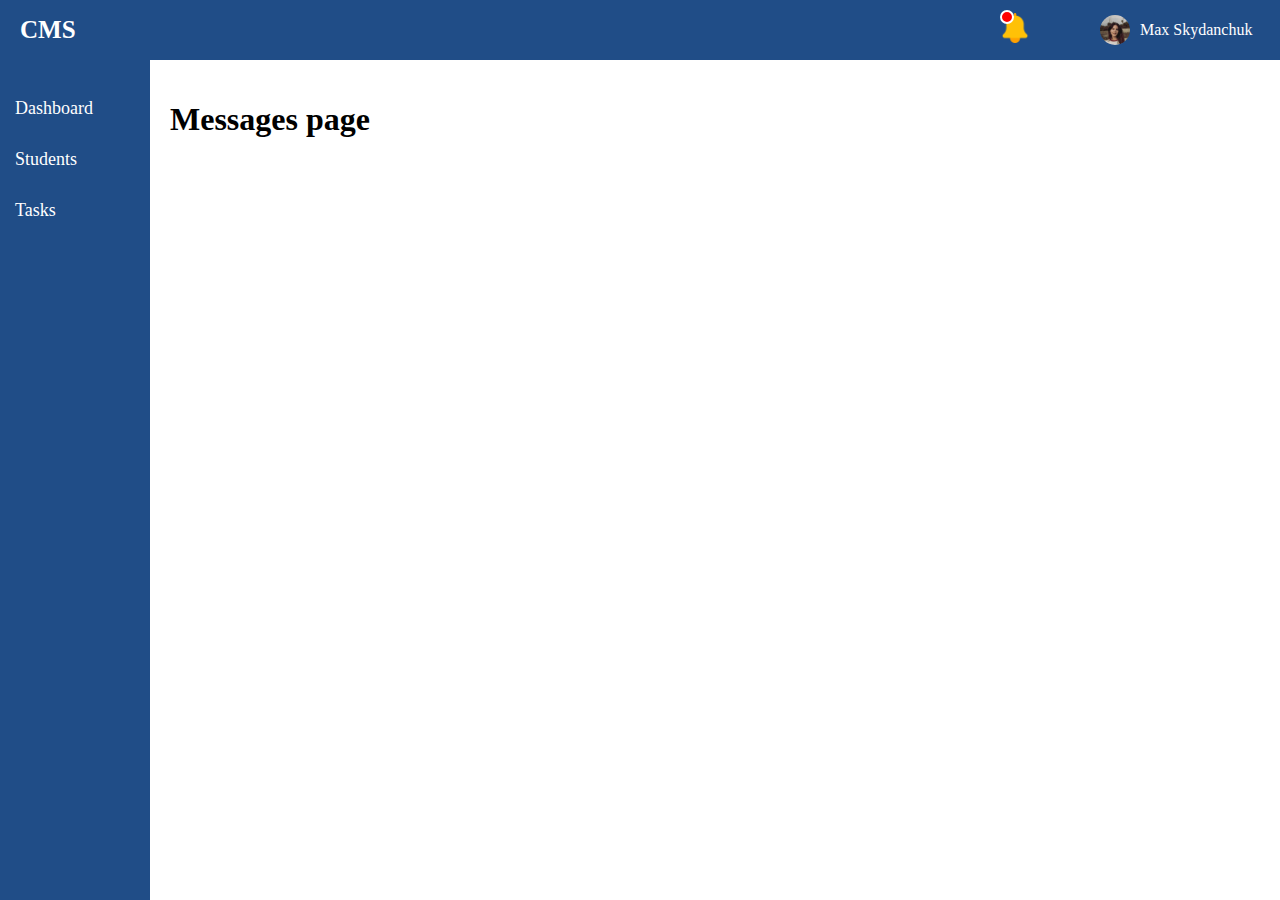
==== messages.html @ fde9fa30 "Finish initialization" ====
<!DOCTYPE html>
<html lang="en">
<head>
    <meta charset="UTF-8">
    <meta name="viewport" content="width=device-width, initial-scale=1.0">
    <meta name="author" content="Max Skydanchuk">
    <link rel="stylesheet" href="css/main.css">
    <title>Students</title>
    <script src="js/main.js"></script>
</head>
<body>
    <header>
        <h1>CMS</h1>
        <div class="notification">
            <a href="messages.html">
                <img src="images/bell.png" alt="Bell Icon">
            </a>
            <div class="newMessages" id="circle"></div>
        </div>
        <div class="profile">
            <img src="images/avatar_max.jpg">
            <p>Max Skydanchuk</p>
            <div class="profile-menu">
                <a href="#">Profile</a>
                <a href="#">Log out</a>
            </div>
        </div>
    </header>
    <aside id="message">
        <nav>
            <ul>
                <li><a href="index.html">Dashboard</a></li>
                <li><a href="students.html">Students</a></li>
                <li><a href="tasks.html">Tasks</a></li>
            </ul>
        </nav>
    </aside>
    <main>
        <h1>Messages page</h1>
    </main>
</body>
</html>
---- css/main.css ----
body {
    padding: 0;
    margin: 0;
    display: grid;
    grid-template-areas: 
    "header header"
    "aside main";
    grid-template-rows: 60px 1fr;
    grid-template-columns: 150px 1fr;
    height: 100vh;
}

header {
    grid-area: header;
    background-color: rgb(32, 77, 135);
    display: flex;
    align-items: center;
    flex-grow: 0;
    color: white;
}

header h1 {
    flex-grow: 1;
    margin-left: 20px;
    font-size: 25px;
}

.notification, .profile {
    flex-grow: 0;
    width: 7%;
    height: 100%;
    display: flex;
    align-items: center;
    position: relative;
}

.profile {
    width: 190px;
    cursor: pointer;
}

.profile img {
    width: 30px;
    height: 30px;
    padding: 10px;
    border-radius: 50%; 
    object-fit: cover; 
}

.profile-menu {
    display: none;
    position: absolute;
    top: 100%;
    left: 0;
    background: white;
    border: 1px solid #ccc;
    border-radius: 5px;
    width: 185px;
    box-shadow: 0 2px 5px rgba(0, 0, 0, 0.2);
    z-index: 100;
}

.profile-menu a {
    display: block;
    padding: 10px;
    text-decoration: none;
    color: black;
}

.profile-menu a:hover {
    background: #f0f0f0;
}

.profile:hover .profile-menu {
    display: block;
}

.notification img {
    width: 30px;
    height: 30px;
    cursor: pointer;
}
.notification {
    position: relative;
}

.newMessages {
    position: absolute;
    top: 10px;
    right: 76px;
    width: 10px;
    height: 10px;
    background-color: red;
    border-radius: 50%;
    border: 2px solid white;
}

aside {
    background-color:rgb(32, 77, 135);
    grid-area: aside;
}

aside nav {
    margin-top: 15%;
}

aside nav ul {
    list-style: none;
    padding: 0;
    margin: 0;
}


aside nav ul li a {
    display: block;
    text-decoration: none;
    padding: 15px;
    font-size: 18px;
    color: rgb(255, 255, 255);
    transition: 0.3s ease-in;
}

aside nav ul li a:hover {
    background-color: rgb(45, 89, 147);
}

aside#index nav ul li a[href="index.html"],
aside#students nav ul li a[href="students.html"],
aside#tasks nav ul li a[href="tasks.html"] {
    background-color: rgb(18, 43, 75);
    border-right: 5px solid rgba(120, 157, 221, 0.638);
}

main {
    grid-area: main;
    padding: 20px;
    background: white;
}
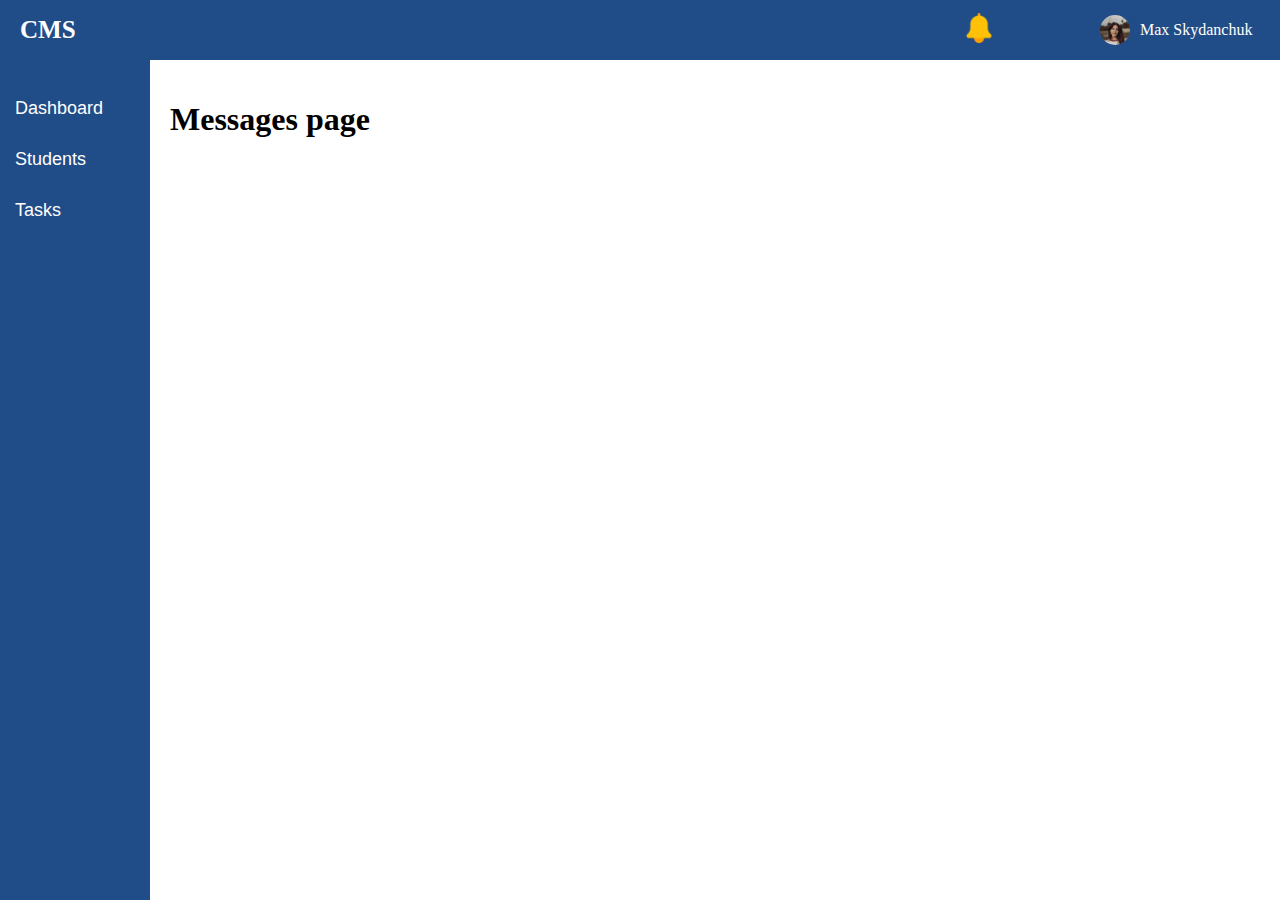
==== commit 0a074fc5: "Design changes" ====
--- a/messages.html
+++ b/messages.html
@@ -16,6 +16,29 @@
                 <img src="images/bell.png" alt="Bell Icon">
             </a>
             <div class="newMessages" id="circle"></div>
+            <div class="threeNewMessages">
+                <div class="message">
+                    <img src="images/avatar_max.jpg" class="avatar">
+                    <div class="message-content">
+                        <p class="username">User name</p>
+                        <p class="text">Text message</p>
+                    </div>
+                </div>
+                <div class="message">
+                    <img src="images/avatar_max.jpg" class="avatar">
+                    <div class="message-content">
+                        <p class="username">User name</p>
+                        <p class="text">Text message</p>
+                    </div>
+                </div>
+                <div class="message">
+                    <img src="images/avatar_max.jpg" class="avatar">
+                    <div class="message-content">
+                        <p class="username">User name</p>
+                        <p class="text">Text message</p>
+                    </div>
+                </div>
+            </div>            
         </div>
         <div class="profile">
             <img src="images/avatar_max.jpg">
--- a/css/main.css
+++ b/css/main.css
@@ -33,6 +33,44 @@
     align-items: center;
     position: relative;
 }
+
+.notification {
+    width:2%;
+    margin-right:100px;
+}
+
+.notification a img {
+    transition: 0.3s ease-in-out;
+}
+
+.notification a img:hover{
+    animation: shake 0.5s ease-in-out 3 alternate;
+}
+
+@keyframes shake {
+    0% { transform: scale(1.2) rotate(-10deg); }
+    100% { transform: scale(1.2) rotate(10deg); }
+}
+
+.notification .newMessages {
+    position: absolute;
+    top: 10px;
+    right: 0px;
+    width: 10px;
+    height: 10px;
+    background-color: red;
+    border-radius: 50%;
+    border: 2px solid white;
+    opacity: 0;
+    transform: scale(0.5);
+    transition: 0.3s ease-in-out;
+}
+
+.notification a:hover .newMessages {
+    opacity: 1;
+    transform: scale(1);
+}
+
 
 .profile {
     width: 190px;
@@ -80,20 +118,6 @@
     height: 30px;
     cursor: pointer;
 }
-.notification {
-    position: relative;
-}
-
-.newMessages {
-    position: absolute;
-    top: 10px;
-    right: 76px;
-    width: 10px;
-    height: 10px;
-    background-color: red;
-    border-radius: 50%;
-    border: 2px solid white;
-}
 
 aside {
     background-color:rgb(32, 77, 135);
@@ -109,13 +133,13 @@
     padding: 0;
     margin: 0;
 }
-
 
 aside nav ul li a {
     display: block;
     text-decoration: none;
     padding: 15px;
     font-size: 18px;
+    font-family:'Segoe UI', Tahoma, Geneva, Verdana, sans-serif;
     color: rgb(255, 255, 255);
     transition: 0.3s ease-in;
 }
@@ -135,4 +159,52 @@
     grid-area: main;
     padding: 20px;
     background: white;
-}+}
+.threeNewMessages {
+    position: absolute;
+    top: 100%;
+    left: 0;
+    display: none;
+    grid-template-columns: 50px 1fr; 
+    grid-template-rows: repeat(3, auto); 
+    width: 250px;
+    background: #f5f5f5;
+    border-radius: 8px;
+    padding: 10px;
+    gap: 10px;
+    transition: opacity 0.3s ease-in-out;
+}
+
+.threeNewMessages .message {
+    display: contents; 
+}
+
+.threeNewMessages .avatar {
+    width: 40px;
+    height: 40px;
+    border-radius: 50%;
+}
+
+.threeNewMessages .message-content {
+    display: flex;
+    flex-direction: column;
+    justify-content: center;
+}
+
+.threeNewMessages .username {
+    font-weight: bold;
+    margin: 0;
+    white-space: nowrap;
+    color:#000000;
+}
+
+.threeNewMessages .text {
+    margin: 0;
+    color: #555;
+}
+
+.notification:hover .threeNewMessages {
+    display:grid;
+}
+
+
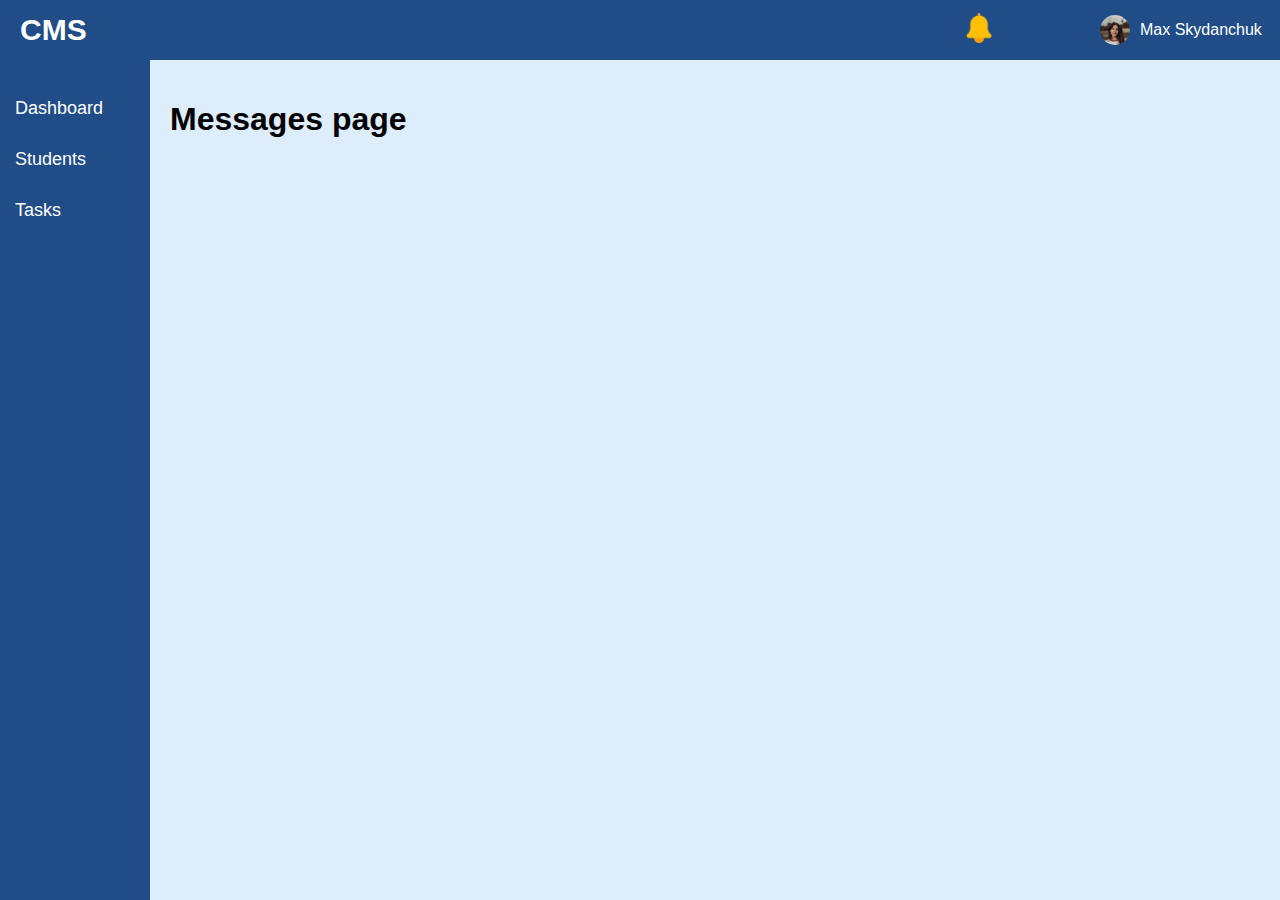
==== commit f462bd89: "Final version 1.0" ====
--- a/messages.html
+++ b/messages.html
@@ -6,33 +6,32 @@
     <meta name="author" content="Max Skydanchuk">
     <link rel="stylesheet" href="css/main.css">
     <title>Students</title>
-    <script src="js/main.js"></script>
 </head>
 <body>
     <header>
-        <h1>CMS</h1>
+        <h1 class="mainHeader"><a href="students.html">CMS</a></h1>
         <div class="notification">
             <a href="messages.html">
                 <img src="images/bell.png" alt="Bell Icon">
+                <div class="newMessages" id="circle"></div>
             </a>
-            <div class="newMessages" id="circle"></div>
             <div class="threeNewMessages">
                 <div class="message">
-                    <img src="images/avatar_max.jpg" class="avatar">
+                    <img src="images/avatar_max.jpg" class="avatar" alt="Avatar">
                     <div class="message-content">
                         <p class="username">User name</p>
                         <p class="text">Text message</p>
                     </div>
                 </div>
                 <div class="message">
-                    <img src="images/avatar_max.jpg" class="avatar">
+                    <img src="images/avatar_max.jpg" class="avatar" alt="Avatar">
                     <div class="message-content">
                         <p class="username">User name</p>
                         <p class="text">Text message</p>
                     </div>
                 </div>
                 <div class="message">
-                    <img src="images/avatar_max.jpg" class="avatar">
+                    <img src="images/avatar_max.jpg" class="avatar" alt="Avatar">
                     <div class="message-content">
                         <p class="username">User name</p>
                         <p class="text">Text message</p>
@@ -41,15 +40,16 @@
             </div>            
         </div>
         <div class="profile">
-            <img src="images/avatar_max.jpg">
+            <img src="images/avatar_max.jpg" alt="Avatar">
             <p>Max Skydanchuk</p>
             <div class="profile-menu">
                 <a href="#">Profile</a>
-                <a href="#">Log out</a>
+                <button>Log out</button>
             </div>
         </div>
     </header>
-    <aside id="message">
+    <button class="menu-btn" id="menuBtn">☰</button>
+    <aside id="message" class="toggleMenu">
         <nav>
             <ul>
                 <li><a href="index.html">Dashboard</a></li>
@@ -61,5 +61,6 @@
     <main>
         <h1>Messages page</h1>
     </main>
+    <script src="js/main.js"></script>
 </body>
 </html>--- a/css/main.css
+++ b/css/main.css
@@ -3,11 +3,13 @@
     margin: 0;
     display: grid;
     grid-template-areas: 
-    "header header"
-    "aside main";
+        "header header"
+        "aside main";
     grid-template-rows: 60px 1fr;
     grid-template-columns: 150px 1fr;
     height: 100vh;
+    
+    font-family:'Segoe UI', Tahoma, Geneva, Verdana, sans-serif;
 }
 
 header {
@@ -19,10 +21,20 @@
     color: white;
 }
 
-header h1 {
+header .mainHeader{
     flex-grow: 1;
     margin-left: 20px;
     font-size: 25px;
+}
+
+header .mainHeader a{
+    text-decoration: none;
+    color: white;
+    cursor:pointer;
+}
+
+header .mainHeader a:hover {
+    color:white;
 }
 
 .notification, .profile {
@@ -43,7 +55,7 @@
     transition: 0.3s ease-in-out;
 }
 
-.notification a img:hover{
+.start-shake {
     animation: shake 0.5s ease-in-out 3 alternate;
 }
 
@@ -55,7 +67,7 @@
 .notification .newMessages {
     position: absolute;
     top: 10px;
-    right: 0px;
+    right: 0;
     width: 10px;
     height: 10px;
     background-color: red;
@@ -65,12 +77,6 @@
     transform: scale(0.5);
     transition: 0.3s ease-in-out;
 }
-
-.notification a:hover .newMessages {
-    opacity: 1;
-    transform: scale(1);
-}
-
 
 .profile {
     width: 190px;
@@ -94,19 +100,50 @@
     border: 1px solid #ccc;
     border-radius: 5px;
     width: 185px;
+    height:100px;
     box-shadow: 0 2px 5px rgba(0, 0, 0, 0.2);
     z-index: 100;
+    cursor: auto;
+    font-size:16px;
 }
 
 .profile-menu a {
+    padding-left: 15px;
+    padding-top:10px;
     display: block;
-    padding: 10px;
+    height: 35px;
     text-decoration: none;
+    background-color: rgb(235, 235, 235);
     color: black;
+    cursor: pointer;
+    transition: 0.3s ease-in;
 }
 
 .profile-menu a:hover {
-    background: #f0f0f0;
+    background-color: #d7d7d7;
+}
+
+.profile-menu button {
+    height:40px;
+    width:90px;
+    margin-top:7.5px;
+    margin-left:47.5px;
+    border: 2px solid rgb(0, 0, 0, 0.6);
+    border-radius: 6px;
+    background-color: rgb(32, 77, 135);
+    color:white;
+    cursor: pointer;
+    text-align: center;
+    transition: 0.3s ease-in;
+}
+
+.profile-menu button:hover {
+    background-color: rgb(58, 104, 165);
+}
+
+.profile-menu button:active {
+    background-color: rgb(18, 43, 75);
+    transform: scale(0.9);
 }
 
 .profile:hover .profile-menu {
@@ -122,6 +159,7 @@
 aside {
     background-color:rgb(32, 77, 135);
     grid-area: aside;
+    transition: transform 0.3s ease;
 }
 
 aside nav {
@@ -148,11 +186,31 @@
     background-color: rgb(45, 89, 147);
 }
 
-aside#index nav ul li a[href="index.html"],
-aside#students nav ul li a[href="students.html"],
-aside#tasks nav ul li a[href="tasks.html"] {
+#index nav ul li a[href="index.html"],
+#students nav ul li a[href="students.html"],
+#tasks nav ul li a[href="tasks.html"] {
     background-color: rgb(18, 43, 75);
-    border-right: 5px solid rgba(120, 157, 221, 0.638);
+    border-right: 5px solid rgba(120, 157, 221, 0.6);
+}
+
+.menu-btn {
+    display: none;
+    position: fixed;
+    top: 60px;
+    left: 0;
+    width:40px;
+    height:40px;
+    font-size: 30px;
+    background-color:rgb(32, 77, 135);
+    text-align: center;
+    color: white;
+    border: none;
+    cursor: pointer;
+    z-index: 1000;
+}
+
+.menu-btn:hover {
+    background-color: rgb(45, 89, 147);
 }
 
 main {
@@ -160,6 +218,7 @@
     padding: 20px;
     background: white;
 }
+
 .threeNewMessages {
     position: absolute;
     top: 100%;
@@ -170,8 +229,9 @@
     width: 250px;
     background: #f5f5f5;
     border-radius: 8px;
+    box-shadow: 0 2px 5px rgba(0, 0, 0, 0.2);
     padding: 10px;
-    gap: 10px;
+    gap:10px;
     transition: opacity 0.3s ease-in-out;
 }
 
@@ -207,4 +267,83 @@
     display:grid;
 }
 
-
+main {
+    background-color:rgb(222, 237, 251);
+}
+
+/* Для великих екранів */
+@media (max-width: 1920px) {
+    header .mainHeader{
+        font-size: 25px;
+    }
+}
+
+/* Для ноутбуків та середніх екранів */
+@media (max-width: 1440px) {
+    header .mainHeader{
+        font-size: 30px;
+    }
+    .notification .newMessages {
+        right: -6px;
+    }
+}
+
+/* Для планшетів */
+@media (max-width: 1024px) {
+    header .mainHeader{
+        font-size: 35px;
+    }
+    .notification .newMessages {
+        right: -16px;
+    }
+}
+
+/* Для смартфонів */
+@media screen and (max-width: 768px) {
+    body {
+        grid-template-areas: 
+            "header header"
+            "main main";
+    }
+
+    aside {
+        position: fixed;
+        left: 0;
+        top: 0;
+        width: 150px;
+        margin-top:60px;
+        height: 100%;
+        transform: translateX(-100%);
+    }
+
+    .menu-btn {
+        display: block;
+        left: 0;
+        transition: left 0.24s ease-in-out;
+    }
+
+    aside.open {
+        transform: translateX(0);
+    }
+
+    .menu-btn.open {
+        left: 150px;
+    }
+    .notification .newMessages {
+        right: -20px;
+    }
+}
+
+/* Для маленьких мобільних пристроїв */
+@media (max-width: 520px) {
+    header .mainHeader{
+        font-size: 40px;
+        
+    }
+    .notification .newMessages {
+        right: -20px;
+    }
+}
+
+
+
